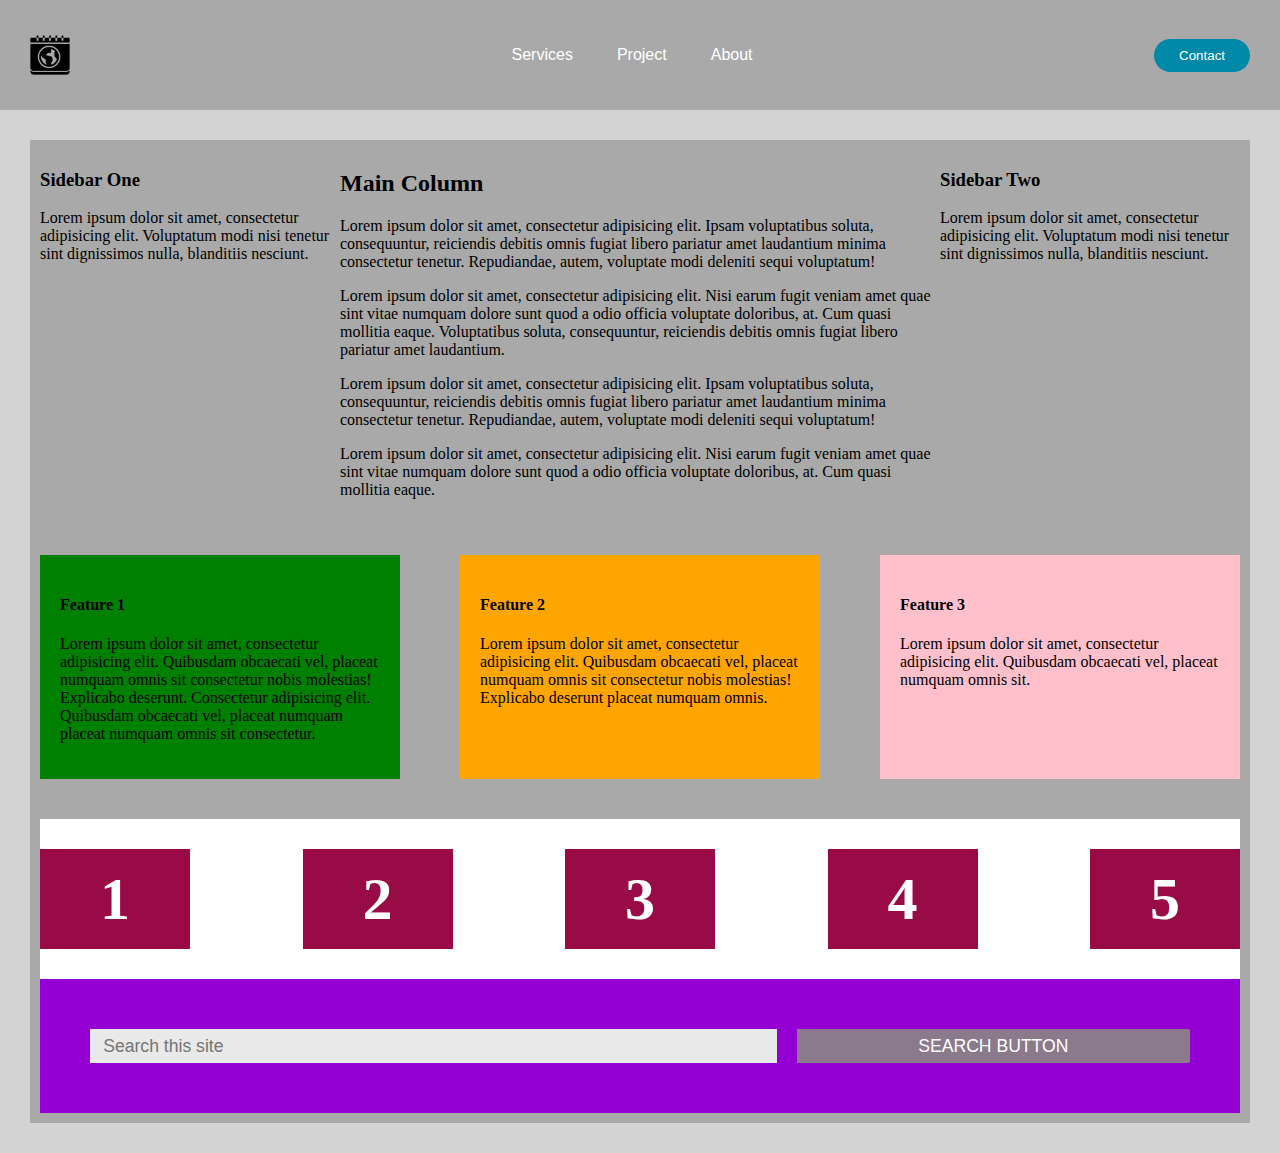
==== finished/index.html @ ff19f4b4 "First commit" ====
<!DOCTYPE html>

<html>

<head>
    <meta charset="utf-8">
    <meta http-equiv="X-UA-Compatible" content="IE=edge">
    <title></title>
    <meta name="description" content="">
    <meta name="viewport" content="width=device-width, initial-scale=1">
    <link rel="stylesheet" href="css/solution1.css">
    <link rel="stylesheet" href="css/solution2.css">
    <link rel="stylesheet" href="css/solution3.css">
    <link rel="stylesheet" href="css/solution4.css">
    <link rel="stylesheet" href="css/solution5.css">

</head>

<body>
    <!-- Challenge One -->
    <header>
        <img class="logo" src="../calendar.png" style="height: 40px; width: 40px" />
        <nav>
            <ul class="nav__links">
                <li> <a hred="#">Services</a> </li>
                <li> <a hred="#">Project</a> </li>
                <li> <a hred="#">About</a> </li>
            </ul>
        </nav>
        <a class="cta" href="#"><button>Contact</button></a>
    </header>

    <main>
        <!-- Challenge Two -->
        <div class="column-layout">
            <div class="main-column">
                <h2>Main Column</h2>
                <p>Lorem ipsum dolor sit amet, consectetur adipisicing elit. Ipsam voluptatibus soluta, consequuntur,
                    reiciendis
                    debitis omnis fugiat libero pariatur amet laudantium minima consectetur tenetur. Repudiandae, autem,
                    voluptate modi deleniti sequi voluptatum!</p>
                <p>Lorem ipsum dolor sit amet, consectetur adipisicing elit. Nisi earum fugit veniam amet quae sint
                    vitae
                    numquam dolore sunt quod a odio officia voluptate doloribus, at. Cum quasi mollitia eaque.
                    Voluptatibus
                    soluta, consequuntur, reiciendis debitis omnis fugiat libero pariatur amet laudantium.</p>
                <p>Lorem ipsum dolor sit amet, consectetur adipisicing elit. Ipsam voluptatibus soluta, consequuntur,
                    reiciendis
                    debitis omnis fugiat libero pariatur amet laudantium minima consectetur tenetur. Repudiandae, autem,
                    voluptate modi deleniti sequi voluptatum!</p>
                <p>Lorem ipsum dolor sit amet, consectetur adipisicing elit. Nisi earum fugit veniam amet quae sint
                    vitae
                    numquam dolore sunt quod a odio officia voluptate doloribus, at. Cum quasi mollitia eaque.</p>
            </div>

            <div class="sidebar-one">
                <h3>Sidebar One</h3>
                <p>Lorem ipsum dolor sit amet, consectetur adipisicing elit. Voluptatum modi nisi tenetur sint
                    dignissimos
                    nulla, blanditiis nesciunt.</p>
            </div>

            <div class="sidebar-two">
                <h3>Sidebar Two</h3>
                <p>Lorem ipsum dolor sit amet, consectetur adipisicing elit. Voluptatum modi nisi tenetur sint
                    dignissimos
                    nulla, blanditiis nesciunt.</p>
            </div>
        </div>

        <!-- Challenge Three -->
        <div class="call-outs-container">
            <div class="call-out" style="background-color: green;">
                <h4>Feature 1</h4>
                <p>Lorem ipsum dolor sit amet, consectetur adipisicing elit. Quibusdam obcaecati vel, placeat numquam
                    omnis sit
                    consectetur nobis molestias! Explicabo deserunt. Consectetur adipisicing elit. Quibusdam obcaecati
                    vel,
                    placeat numquam placeat numquam omnis sit consectetur.</p>
            </div>

            <div class="call-out" style="background-color: orange;">
                <h4>Feature 2</h4>
                <p>Lorem ipsum dolor sit amet, consectetur adipisicing elit. Quibusdam obcaecati vel, placeat numquam
                    omnis sit
                    consectetur nobis molestias! Explicabo deserunt placeat numquam omnis.</p>
            </div>

            <div class="call-out" style="background-color: pink;">
                <h4>Feature 3</h4>
                <p>Lorem ipsum dolor sit amet, consectetur adipisicing elit. Quibusdam obcaecati vel, placeat numquam
                    omnis sit.
                </p>
            </div>
        </div>

        <!-- <Challenge Four -->
        <div class="fixed-size-container">
            <div class="fixed-size">1</div>
            <div class="fixed-size">2</div>
            <div class="fixed-size">3</div>
            <div class="fixed-size">4</div>
            <div class="fixed-size">5</div>
        </div>

        <!-- Challenge 5 -->
        <article class="example">
            <form class="search-form">
                <input type="search" name="search" placeholder="Search this site" class="search-input">
                <button type="submit" class="search-btn">Search Button</button>
            </form>
        </article>
    </main>

</body>

</html>
---- finished/css/solution1.css ----
body {
    box-sizing: border-box;
    margin: 0;
    padding: 0;
    background-color: lightgray;
}

li, a, button {
    font-family: 'Lucida Sans', 'Lucida Sans Regular', 'Lucida Grande', 'Lucida Sans Unicode', Geneva, Verdana, sans-serif;
    font-weight: 400;
    color: white;
}

header{
    display: flex;
    justify-content: space-between;
    align-items: center;
    padding: 30px;
    background-color: darkgrey;
}

.logo{
    cursor: pointer;
}

.nav__links{
    list-style: none;
}

.nav__links li{
    display: inline-block;
    padding: 0px 20px;
}

.nav__links li a {
   transition: all 0.3s ease 0s;
}

.nav__links li a:hover{
    color: #0088a9;
    cursor: pointer;
 }
 

 button{
     padding: 9px 25px;
     background-color: rgba(0,136,169,1);
     border: none;
     border-radius: 50px;
     cursor: pointer;
     transition: all 0.3s ease 0s;
 }

 button:hover{
    background-color: rgba(0,136,169,0.7);
 }


/* Add Styles below  */
---- finished/css/solution2.css ----
main{
    margin: 30px;
    padding:10px;
    background-color: darkgrey;
}
.column-layout{
    display: flex;
}

.main-column{
    order: 2;
    flex:2;
}

.sidebar-one{
    order: 1;
    flex:1;
}

.sidebar-two{
    order: 3;
    flex:1;
}
---- finished/css/solution3.css ----
.call-outs-container {
    max-width: 1400px;
    margin: 40px auto 0 auto;
    /* Can add align-item so they all use own height not same */
}

.call-out {
    box-sizing: border-box;
    background-color: red;
    padding: 20px;

    /* flex: 1; */
    flex-basis: 30%;
    /* Acts like a width value, leaving 10% free
    justify-content: space-between is then used to 
     us the nice margin between columns */
}

/* only on larger screens do we want to style like this */
@media(min-width: 900px) {
    .call-outs-container {
        display: flex;
        justify-content: space-between;
        /* align-items: flex-start; */
        /* By default flex will give all items the same height, set to stretch by default, if we want the heights to wrap then we add on align items value */
    }
}
---- finished/css/solution4.css ----
.fixed-size-container {
    max-width: 1400px;
    margin: 40px auto 0 auto;
    background-color: #FFF;
    padding: 30px 0;
    align-items: center;
    display: flex;
    justify-content: space-between;
    flex-wrap: wrap;
}

.fixed-size {
    width: 150px;
    height: 100px;
    background-color: #990b47;
    color: #FFF;
    line-height: 100px;
    text-align: center;
    font-weight: bold;
    font-size: 60px;
}
---- finished/css/solution5.css ----
.example{
    padding: 50px;
    box-sizing: border-box;
    background-color: darkviolet;
    
}.search-form {
    margin: 0 auto;
}

@media (max-width: 450px) {
    body {
        width: 100%;
        margin: 0;
        padding: 1em 0 2em;
    }

    header {
        padding: 2% 5%;
    }
}

@media (max-width: 600px) {
    .search-form>input[type="search"] {
        margin-right: 0px;
    }
}

input[type="search"] {
    box-sizing: border-box;
    background: #E9E9E9;
    overflow: hidden;
    text-overflow: ellipsis;
    white-space: nowrap;
    padding: 0.35em 0.75em;
    border: none;
    font-size: 1.1em;
    text-decoration: none;
    line-height: normal;
    max-height: 3em;
    margin-right: 20px;
}

button[type="submit"] {
    box-sizing: border-box;
    border-radius: 0px 2px 2px 0px;
    background: #8B798C;
    font-weight: 300;
    text-transform: uppercase;
    color: white;
    padding: 0.35em 0.75em;
    border: none;
    font-size: 1.1em;
    text-decoration: none;
    cursor: pointer;
}

button[type="submit"]:hover {
    background: #C17CCF;
}

/*flex it*/
.search-form {
    display: flex;
    flex-wrap: wrap;
}

input[type="search"] {
    flex: 2 0 100px;
}

button[type="submit"] {
    flex: 1 0  100px;
}
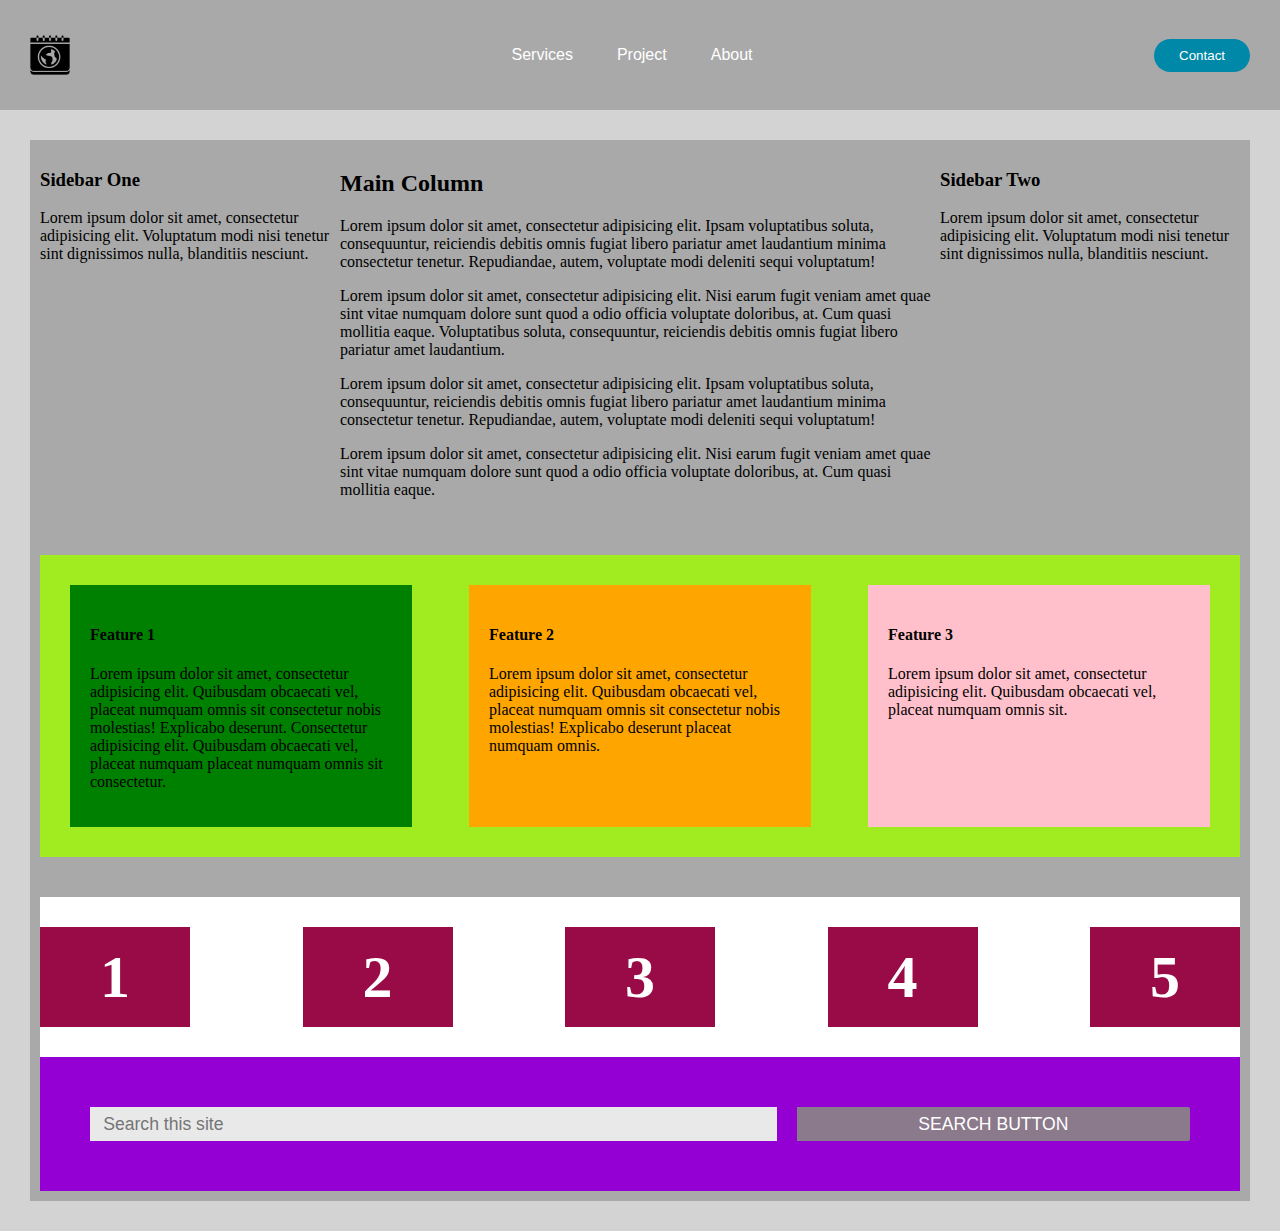
==== commit 12c2c125: "comments added" ====
--- a/finished/index.html
+++ b/finished/index.html
@@ -17,7 +17,7 @@
 </head>
 
 <body>
-    <!-- Challenge One -->
+    <!-- Challenge One  Header Bar with three spaced out sections-->
     <header>
         <img class="logo" src="../calendar.png" style="height: 40px; width: 40px" />
         <nav>
@@ -31,7 +31,7 @@
     </header>
 
     <main>
-        <!-- Challenge Two -->
+        <!-- Challenge Two  Three columns of different widths ordered with css-->
         <div class="column-layout">
             <div class="main-column">
                 <h2>Main Column</h2>
@@ -68,7 +68,7 @@
             </div>
         </div>
 
-        <!-- Challenge Three -->
+        <!-- Challenge Three  Three boxes spaced evengly in a row, on resize move to stacking-->
         <div class="call-outs-container">
             <div class="call-out" style="background-color: green;">
                 <h4>Feature 1</h4>
@@ -94,7 +94,7 @@
             </div>
         </div>
 
-        <!-- <Challenge Four -->
+        <!-- <Challenge Four  Five items of fixed size that are spaced out evengly, on resize they drop to new line-->
         <div class="fixed-size-container">
             <div class="fixed-size">1</div>
             <div class="fixed-size">2</div>
@@ -103,7 +103,7 @@
             <div class="fixed-size">5</div>
         </div>
 
-        <!-- Challenge 5 -->
+        <!-- Challenge 5  Search field and button spaced out with one larger than other and drop to new line on resize.-->
         <article class="example">
             <form class="search-form">
                 <input type="search" name="search" placeholder="Search this site" class="search-input">
--- a/finished/css/solution3.css
+++ b/finished/css/solution3.css
@@ -1,6 +1,9 @@
 .call-outs-container {
     max-width: 1400px;
     margin: 40px auto 0 auto;
+    padding: 30px;
+    background-color:rgb(161, 235, 33);
+
     /* Can add align-item so they all use own height not same */
 }
 
